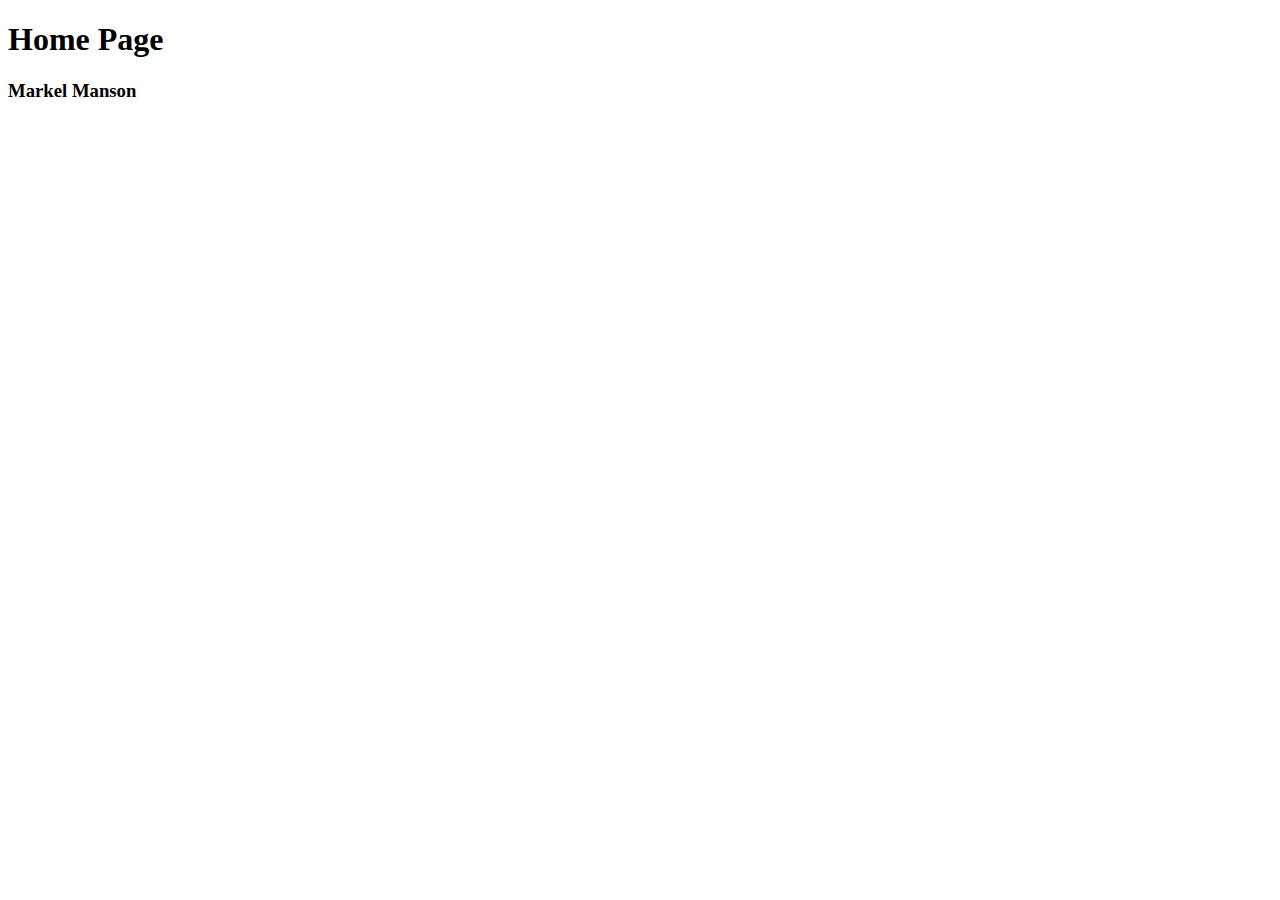
==== index.html @ 275da364 "M commit ls" ====
<!DOCTYPE html>
<html lang="en">
<head>
    <meta charset="UTF-8">
    <meta http-equiv="X-UA-Compatible" content="IE=edge">
    <meta name="viewport" content="width=device-width, initial-scale=1.0">
    <title>Match the Card Memory Game!</title>
</head>
<body>
    <h1>Home Page</h1>
</body>
<h3> Markel Manson </h3>
</html>
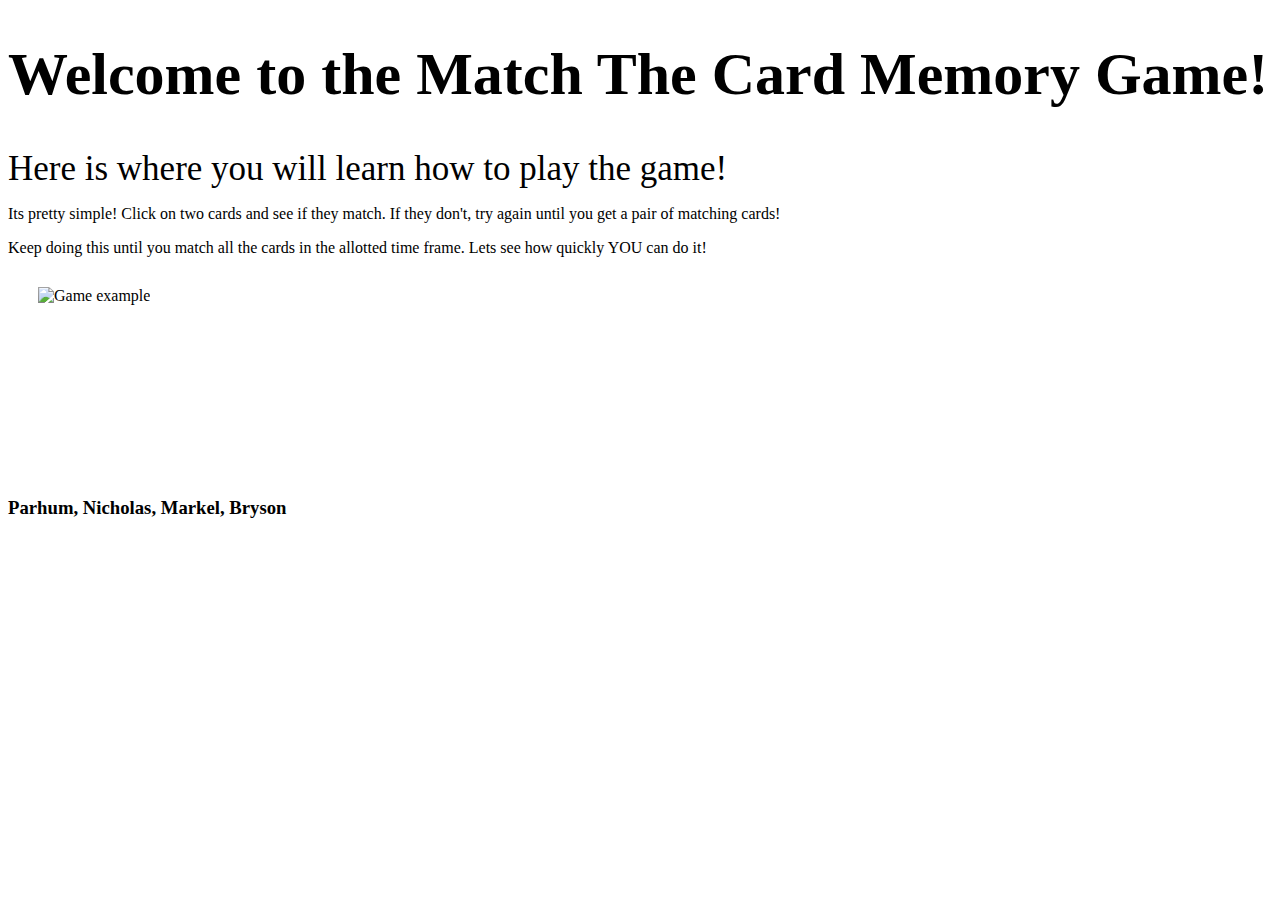
==== commit d29ac12c: "M Commit" ====
--- a/index.html
+++ b/index.html
@@ -4,10 +4,56 @@
     <meta charset="UTF-8">
     <meta http-equiv="X-UA-Compatible" content="IE=edge">
     <meta name="viewport" content="width=device-width, initial-scale=1.0">
-    <title>Match the Card Memory Game!</title>
+    <title>Match the Card Memory Game!
+    </title>
+    <link href= "Style.css" type= "text/css" rel="stylesheet">
+
+
 </head>
+
+
 <body>
-    <h1>Home Page</h1>
+    <h1>Welcome to the Match The Card Memory Game!</h1>
+    <div>
+        <div class="headInstructions">
+            <header>Here is where you will learn how to play the game!</header>
+            
+        </div>
+        <p>Its pretty simple! Click on two cards and see if they match. If they don't, try again until you get a pair of matching cards!</p>
+        <p>Keep doing this until you match all the cards in the allotted time frame. Lets see how quickly YOU can do it!</p>
+    
+    
+    </div> 
+
+    <div class="gamePic"> <img src="#" alt=" Game example">
+    
+    </div>
+
+
+
+
+
+
+
+
+
+
+
+
+    <div>
+
+
+
+
+
+
+
+
+
+
+        
+    </div>
+
 </body>
-<h3> Markel Manson </h3>
+<h3> Parhum, Nicholas, Markel, Bryson </h3>
 </html>--- a/Style.css
+++ b/Style.css
@@ -0,0 +1,4 @@
+
+h1 {font-size: 60px;}
+.headInstructions {font-size: 35px;color:black;}
+.gamePic {width: 300px;height: 180px;padding: 10px;border:15px yellow;margin:20px;}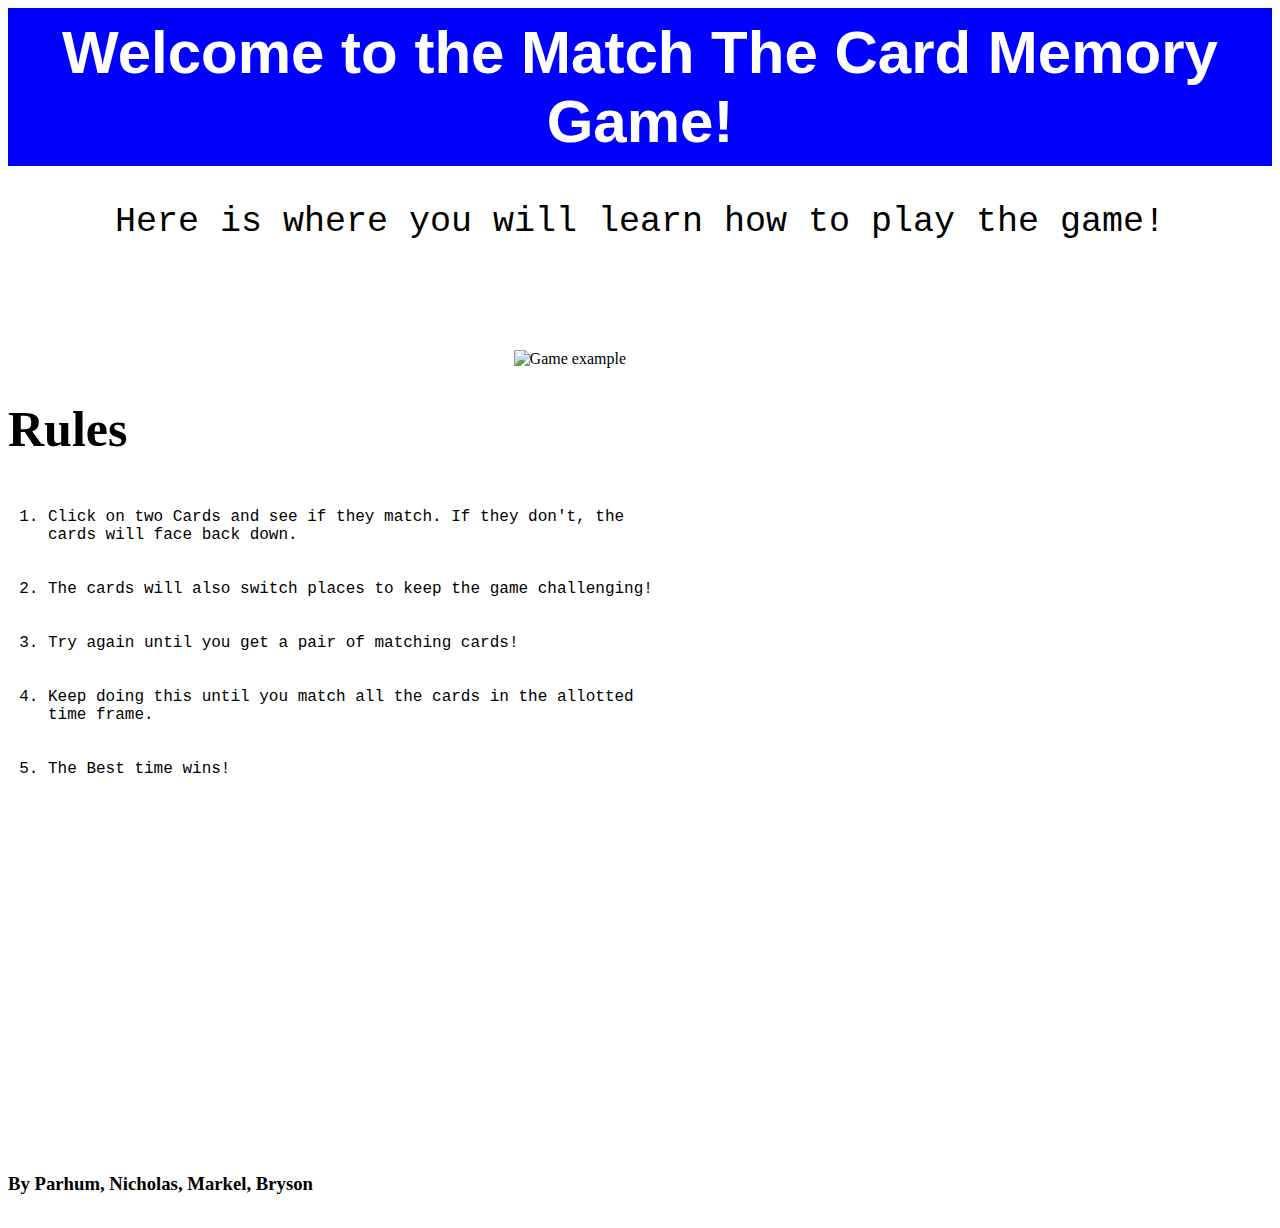
==== commit e5e93b96: "Nic commit" ====
--- a/index.html
+++ b/index.html
@@ -14,22 +14,35 @@
 
 <body>
     <h1>Welcome to the Match The Card Memory Game!</h1>
+
+    <br><br>
     <div>
         <div class="headInstructions">
             <header>Here is where you will learn how to play the game!</header>
-            
-        </div>
-        <p>Its pretty simple! Click on two cards and see if they match. If they don't, try again until you get a pair of matching cards!</p>
-        <p>Keep doing this until you match all the cards in the allotted time frame. Lets see how quickly YOU can do it!</p>
-    
-    
-    </div> 
+    </div>
 
-    <div class="gamePic"> <img src="#" alt=" Game example">
+    <br><br>
+    <br><br>
+    <br><br>
+
+    <div class="gamePic"> 
+        <img src="https://m.media-amazon.com/images/I/51zLZbEVSTL._AC_SL1200_.jpg" alt=" Game example">
     
     </div>
 
+    <p><strong>Rules</strong></p>
 
+<ol>
+    <li>Click on two Cards and see if they match. If they don't, the cards will face back down.</li>
+    <br><br>
+    <li>The cards will also switch places to keep the game challenging!</li>
+    <br><br>
+    <li>Try again until you get a pair of matching cards!</li>
+    <br><br>
+    <li>Keep doing this until you match all the cards in the allotted time frame.</li>
+    <br><br>
+    <li>The Best time wins!</li>
+</ol>
 
 
 
@@ -55,5 +68,15 @@
     </div>
 
 </body>
-<h3> Parhum, Nicholas, Markel, Bryson </h3>
+<br><br>
+<br><br>
+<br><br>
+<br><br>
+<br><br>
+<br><br>
+<br><br>
+<br><br>
+<br><br>
+<br><br>
+<h3> By Parhum, Nicholas, Markel, Bryson </h3>
 </html>--- a/Style.css
+++ b/Style.css
@@ -1,4 +1,37 @@
 
-h1 {font-size: 60px;}
-.headInstructions {font-size: 35px;color:black;}
-.gamePic {width: 300px;height: 180px;padding: 10px;border:15px yellow;margin:20px;}+h1 {
+    font-size: 60px;
+    position: relative;
+    font-family: Arial, Helvetica, sans-serif;
+    background-color: blue;
+    color: white;
+    margin:0; padding:0;
+    text-align: center;
+    border-top: 10px solid blue;
+    border-bottom: 10px solid blue;
+    
+}
+.headInstructions {
+    font-size: 35px;
+    color:black;
+    font-family: "Lucida Console", "Courier New", monospace;
+    text-align:center;
+}
+.gamePic {
+    width: 60%; 
+    height: 60%;
+    float: right;
+}
+
+body {
+    
+}
+
+ol {
+    font-family: Monaco, Consolas, 'lucida console', monospace;
+    width: 50%;
+}
+
+p {
+    font-size: 50px;
+}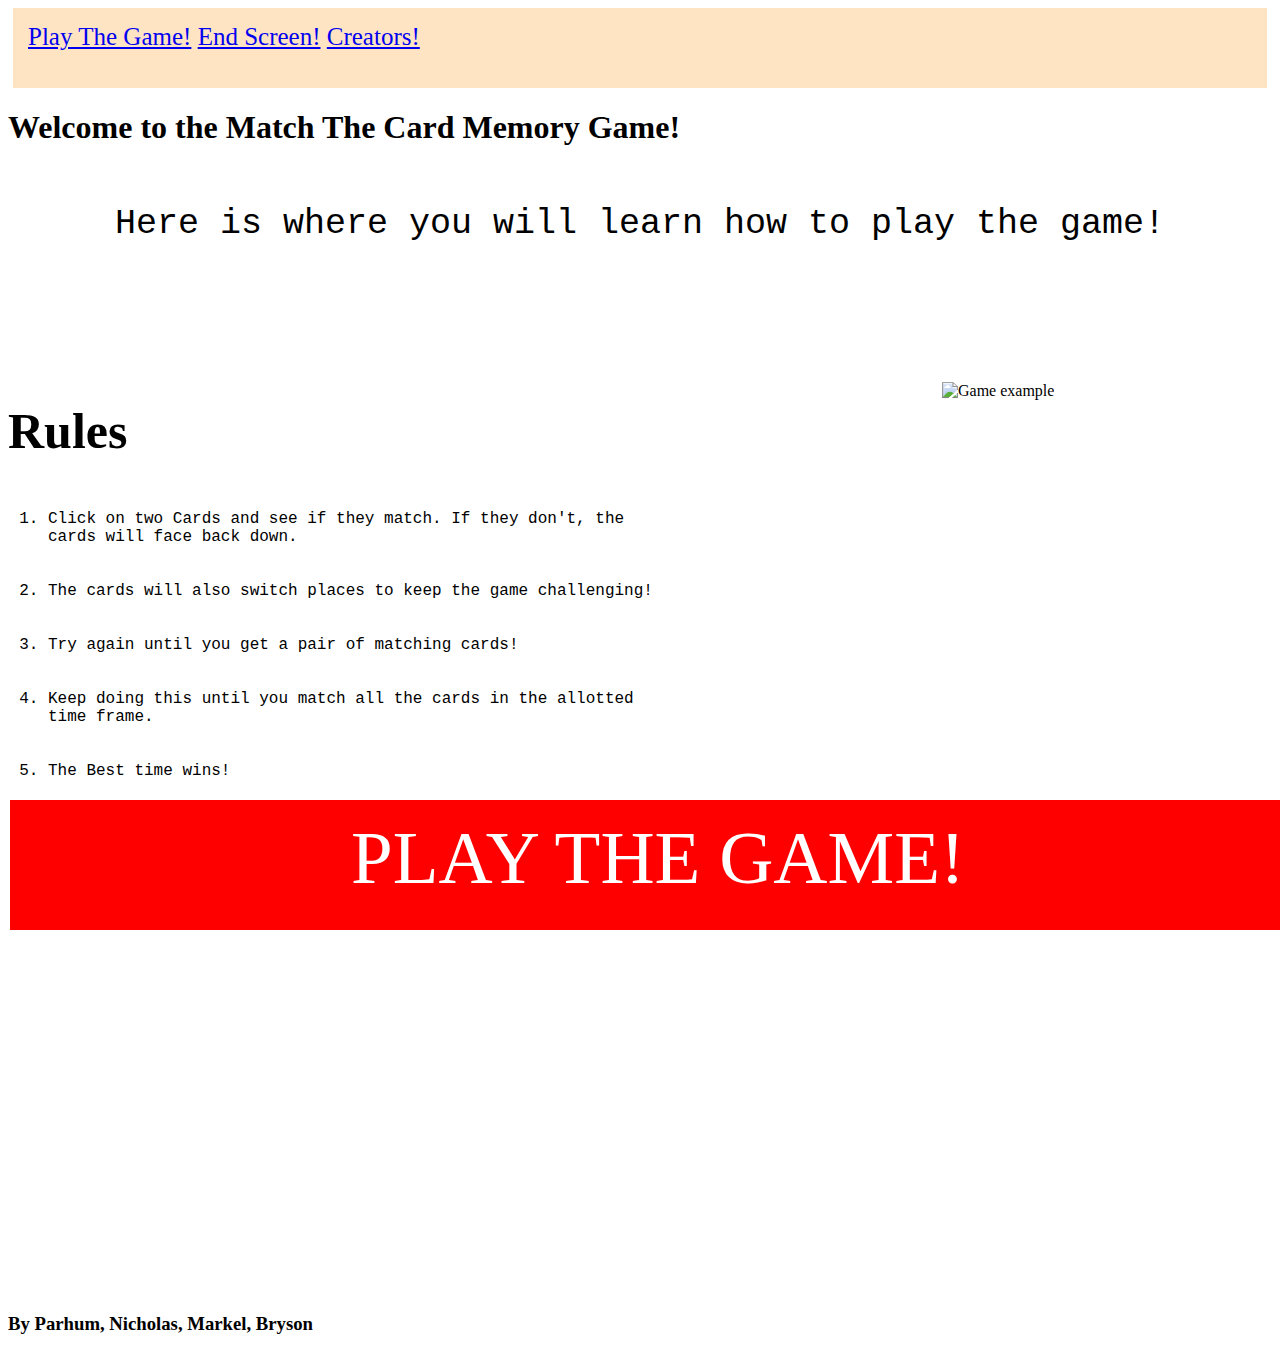
==== commit c6cabc23: "M Commit" ====
--- a/index.html
+++ b/index.html
@@ -13,6 +13,17 @@
 
 
 <body>
+    <div>
+        <nav class="nav navBox">
+        <a class="nav-link" href="#">Play The Game!</a>
+        <a class="nav-link" href="endScreen.html">End Screen!</a>
+        <a class="nav-link" href="creators.html">Creators!</a>
+      </nav>
+    
+    </div>
+    
+    
+    
     <h1>Welcome to the Match The Card Memory Game!</h1>
 
     <br><br>
@@ -54,17 +65,8 @@
 
 
     <div>
+        <a href="#" class="button button1">PLAY THE GAME!</a>
 
-
-
-
-
-
-
-
-
-
-        
     </div>
 
 </body>
--- a/Style.css
+++ b/Style.css
@@ -1,4 +1,5 @@
 
+<<<<<<< Updated upstream
 h1 {
     font-size: 60px;
     position: relative;
@@ -34,4 +35,27 @@
 
 p {
     font-size: 50px;
-}+}
+=======
+h1 {font-size: 60px;}
+
+.headInstructions {font-size: 35px;color:black;}
+
+.gamePic {width: 300px;height: 180px;padding: 10px;border:15px yellow;margin:20px;}
+
+.button1 {background-color:red;color:white; transition-duration:0.4s;}
+
+.button1:hover {background-color: white;color: red;}
+
+.button {
+    padding: 15px 16px;
+    text-align: center;
+    text-decoration: none;
+    display: inline-block;
+    font-size: 75px;
+    margin: 4px 2px;
+    cursor: pointer;width:100%;height:100px;
+}
+
+.navBox {font-size: 25px;padding: 15px;margin: 5px;background-color:bisque;height: 50px;}
+>>>>>>> Stashed changes
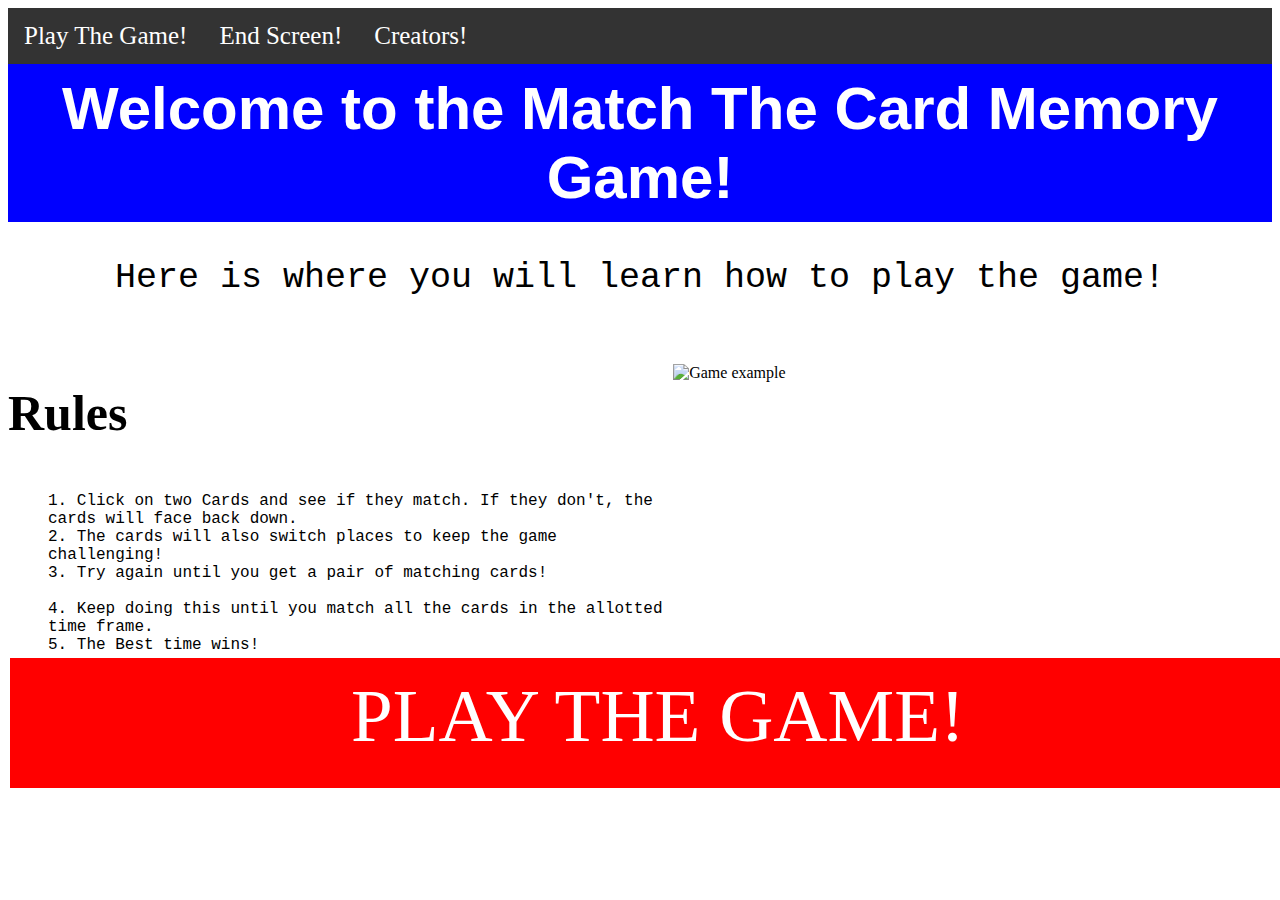
==== commit 8f9efd5e: "Nic Commit" ====
--- a/index.html
+++ b/index.html
@@ -14,12 +14,13 @@
 
 <body>
     <div>
-        <nav class="nav navBox">
-        <a class="nav-link" href="#">Play The Game!</a>
-        <a class="nav-link" href="endScreen.html">End Screen!</a>
-        <a class="nav-link" href="creators.html">Creators!</a>
+        <nav>
+        <ul class="nav navBox">
+        <li><a href="#">Play The Game!</a></li>
+        <li><a href="endScreen.html">End Screen!</a></li>
+        <li><a href="creators.html">Creators!</a></li>
+        </ul>
       </nav>
-    
     </div>
     
     
@@ -33,26 +34,24 @@
     </div>
 
     <br><br>
-    <br><br>
-    <br><br>
 
     <div class="gamePic"> 
-        <img src="https://m.media-amazon.com/images/I/51zLZbEVSTL._AC_SL1200_.jpg" alt=" Game example">
+        <img src="https://m.media-amazon.com/images/I/51zLZbEVSTL._AC_SL1200_.jpg" alt=" Game example" width="700px" height="500px">
     
     </div>
 
     <p><strong>Rules</strong></p>
 
 <ol>
-    <li>Click on two Cards and see if they match. If they don't, the cards will face back down.</li>
+    <li>1. Click on two Cards and see if they match. If they don't, the cards will face back down.</li>
     <br><br>
-    <li>The cards will also switch places to keep the game challenging!</li>
+    <li>2. The cards will also switch places to keep the game challenging!</li>
     <br><br>
-    <li>Try again until you get a pair of matching cards!</li>
+    <li>3. Try again until you get a pair of matching cards!</li>
     <br><br>
-    <li>Keep doing this until you match all the cards in the allotted time frame.</li>
+    <li>4. Keep doing this until you match all the cards in the allotted time frame.</li>
     <br><br>
-    <li>The Best time wins!</li>
+    <li>5. The Best time wins!</li>
 </ol>
 
 
@@ -69,16 +68,5 @@
 
     </div>
 
-</body>
-<br><br>
-<br><br>
-<br><br>
-<br><br>
-<br><br>
-<br><br>
-<br><br>
-<br><br>
-<br><br>
-<br><br>
-<h3> By Parhum, Nicholas, Markel, Bryson </h3>
+
 </html>--- a/Style.css
+++ b/Style.css
@@ -1,5 +1,4 @@
 
-<<<<<<< Updated upstream
 h1 {
     font-size: 60px;
     position: relative;
@@ -19,8 +18,8 @@
     text-align:center;
 }
 .gamePic {
-    width: 60%; 
-    height: 60%;
+    width: 80%; 
+    height: 80%;
     float: right;
 }
 
@@ -29,19 +28,23 @@
 }
 
 ol {
-    font-family: Monaco, Consolas, 'lucida console', monospace;
+    font-family: 'lucida console', monospace;
     width: 50%;
 }
 
 p {
     font-size: 50px;
 }
-=======
 h1 {font-size: 60px;}
 
 .headInstructions {font-size: 35px;color:black;}
 
-.gamePic {width: 300px;height: 180px;padding: 10px;border:15px yellow;margin:20px;}
+.gamePic {
+    padding: 10px;
+    border:15px yellow;
+    margin:20px; 
+    max-width: 45%; 
+    height: auto;}
 
 .button1 {background-color:red;color:white; transition-duration:0.4s;}
 
@@ -57,5 +60,30 @@
     cursor: pointer;width:100%;height:100px;
 }
 
-.navBox {font-size: 25px;padding: 15px;margin: 5px;background-color:bisque;height: 50px;}
->>>>>>> Stashed changes
+.navBox {
+    font-size: 25px;
+    list-style-type: none;
+    margin: 0;
+    padding: 0;
+    overflow: hidden;
+    background-color: #333;
+    
+}
+
+li {
+    display: inline;
+    text-decoration: none;
+    float: left;
+}
+
+li a {
+    display: block;
+    color: white;
+    text-align: center;
+    padding: 14px 16px;
+    text-decoration: none;
+  }
+
+  li a:hover {
+    background-color: #111;
+  }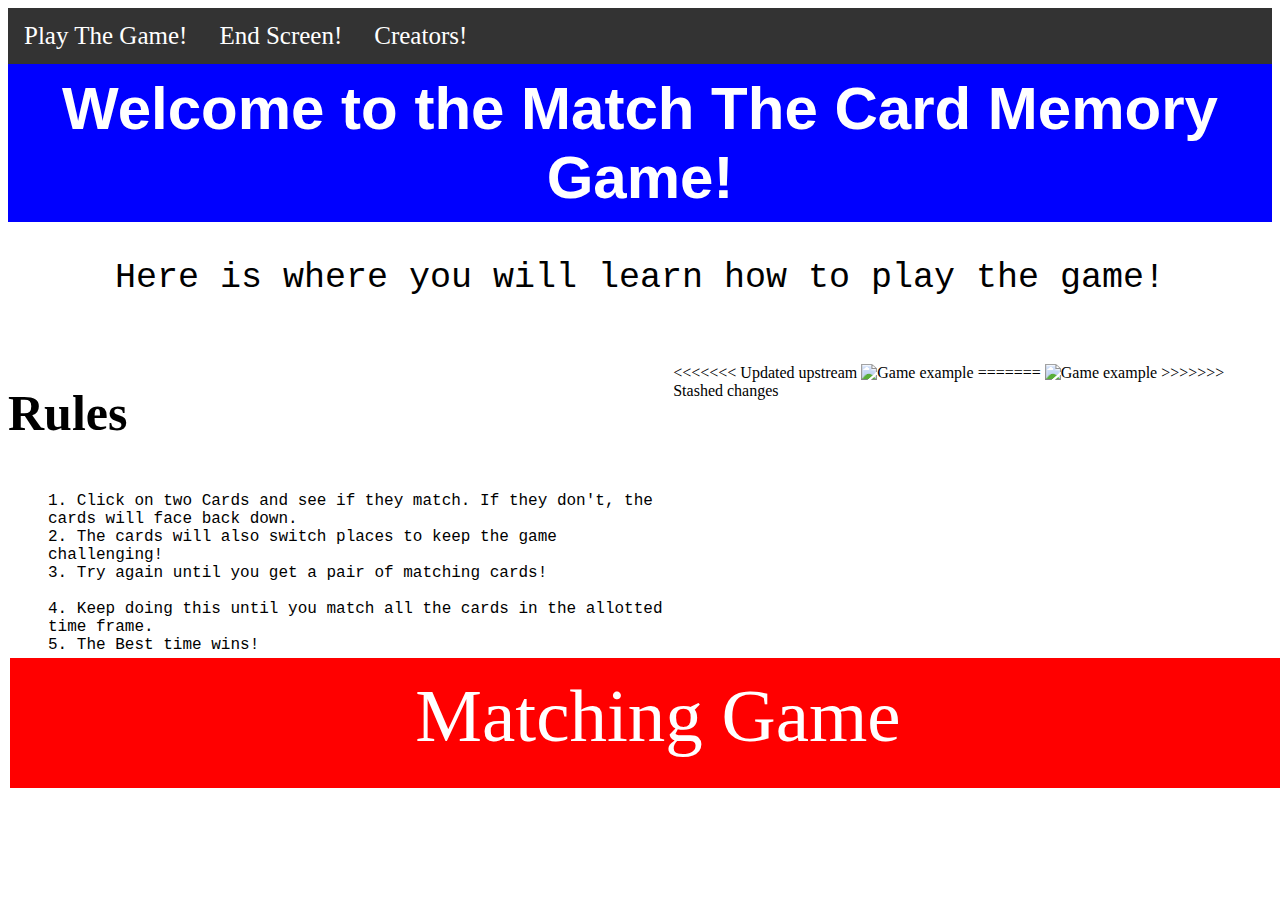
==== commit c3b82c75: "Commit" ====
--- a/index.html
+++ b/index.html
@@ -36,7 +36,11 @@
     <br><br>
 
     <div class="gamePic"> 
+<<<<<<< Updated upstream
         <img src="https://m.media-amazon.com/images/I/51zLZbEVSTL._AC_SL1200_.jpg" alt=" Game example" width="700px" height="500px">
+=======
+        <img src="https://m.media-amazon.com/images/I/51zLZbEVSTL._AC_SL1200_.jpg" alt=" Game example" width="60px" height="60px">
+>>>>>>> Stashed changes
     
     </div>
 
@@ -64,7 +68,7 @@
 
 
     <div>
-        <a href="#" class="button button1">PLAY THE GAME!</a>
+        <a href="#" class="button button1">Matching Game</a>
 
     </div>
 
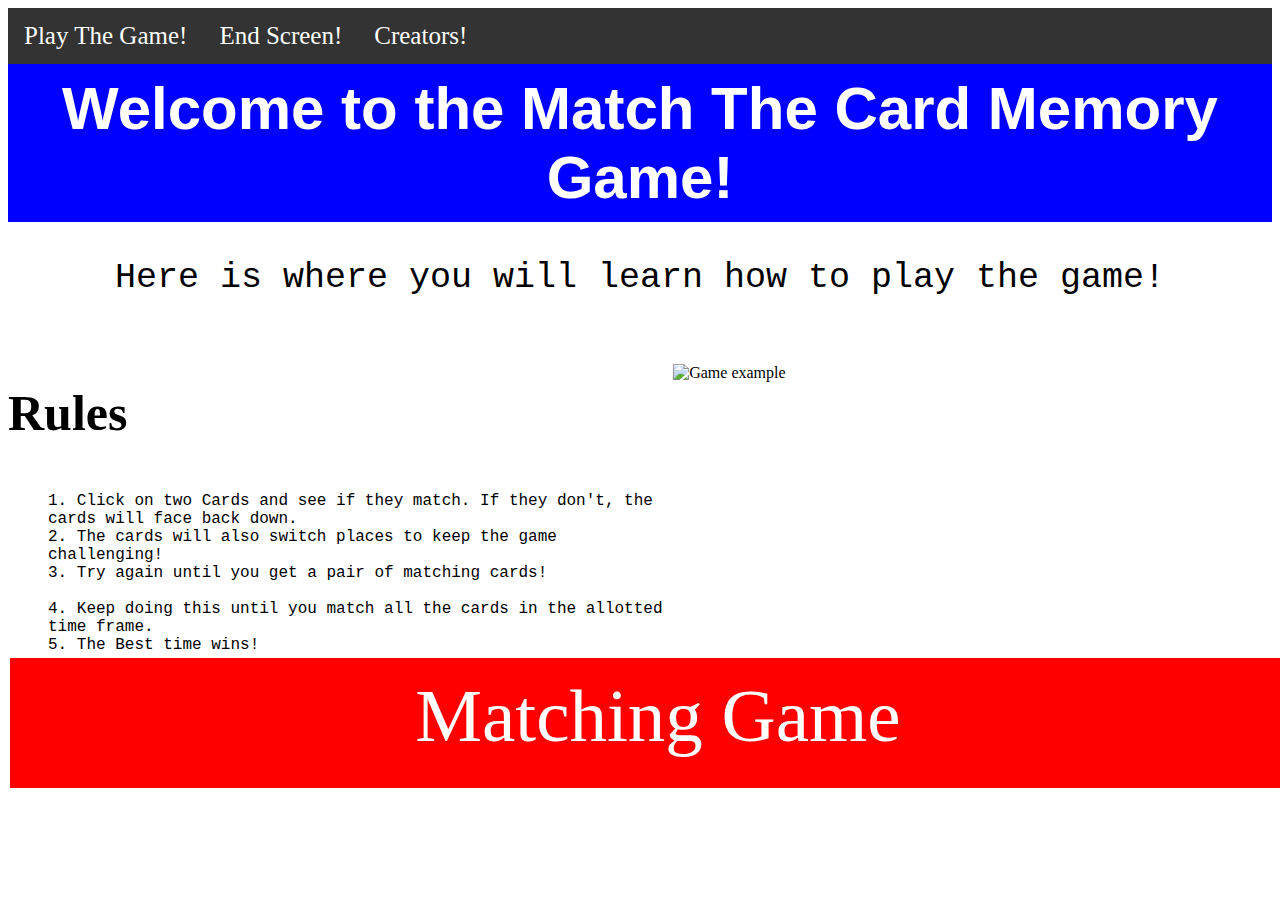
==== commit c04e845b: "Commit" ====
--- a/index.html
+++ b/index.html
@@ -36,11 +36,7 @@
     <br><br>
 
     <div class="gamePic"> 
-<<<<<<< Updated upstream
         <img src="https://m.media-amazon.com/images/I/51zLZbEVSTL._AC_SL1200_.jpg" alt=" Game example" width="700px" height="500px">
-=======
-        <img src="https://m.media-amazon.com/images/I/51zLZbEVSTL._AC_SL1200_.jpg" alt=" Game example" width="60px" height="60px">
->>>>>>> Stashed changes
     
     </div>
 
